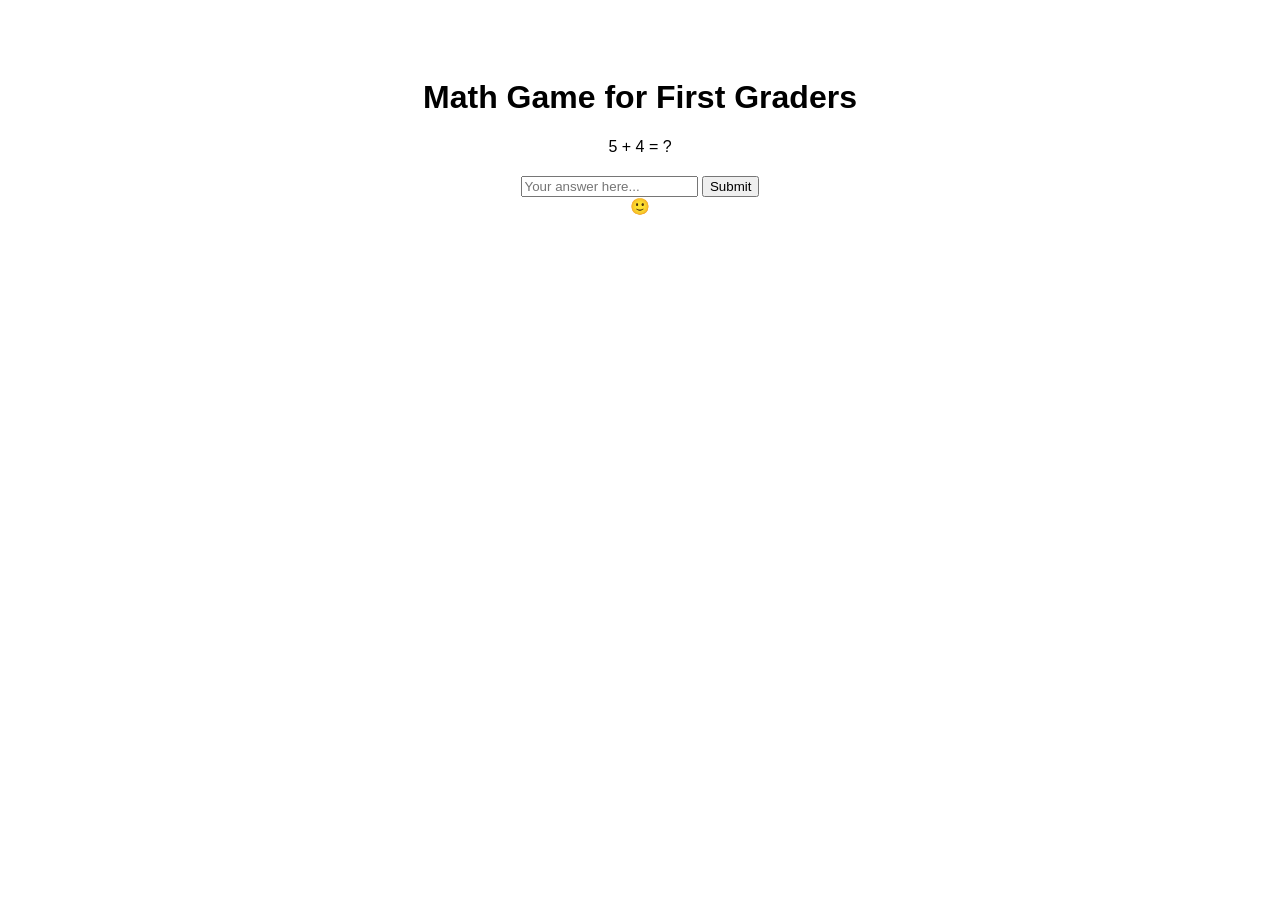
==== index.html @ 8d53b117 "Add files via upload" ====
<!-- The main structure for the math game -->
<!DOCTYPE html>
<html lang="en">
<head>
    <meta charset="UTF-8">
    <meta name="viewport" content="width=device-width, initial-scale=1.0">
    <title>First Grade Math Game</title>
    <link rel="stylesheet" href="styles.css">
</head>
<body>
    <!-- Title of the game -->
    <h1>Math Game for First Graders</h1>
    
    <!-- This is where the math problem will appear -->
    <div id="question"></div>
    
    <!-- Area for inputting the answer and submitting it -->
    <div class="inputArea">
        <input type="number" id="answer" placeholder="Your answer here...">
        <button onclick="checkAnswer()">Submit</button>
        <div id="character" class="character">🙂</div>
        
    </div>
    
    <!-- Feedback section to show if the answer is correct or not -->
    <p id="feedback"></p>

    <!-- Linking the JavaScript file for game functionality -->
    <script src="https://cdnjs.cloudflare.com/ajax/libs/gsap/3.9.1/gsap.min.js"></script>
    <script src="script.js"></script>
    
</body>
</html>
---- styles.css ----
/* General styling for the game */

body {
    font-family: 'Arial', sans-serif;
    text-align: center;
    padding-top: 50px;
}

/* Styling for the answer input area */
.inputArea {
    margin-top: 20px;
}

/* Styling for the feedback message */
#feedback {
    font-size: 1.5em;
    margin-top: 20px;
}
.character {
    transform: translateY(0);
}
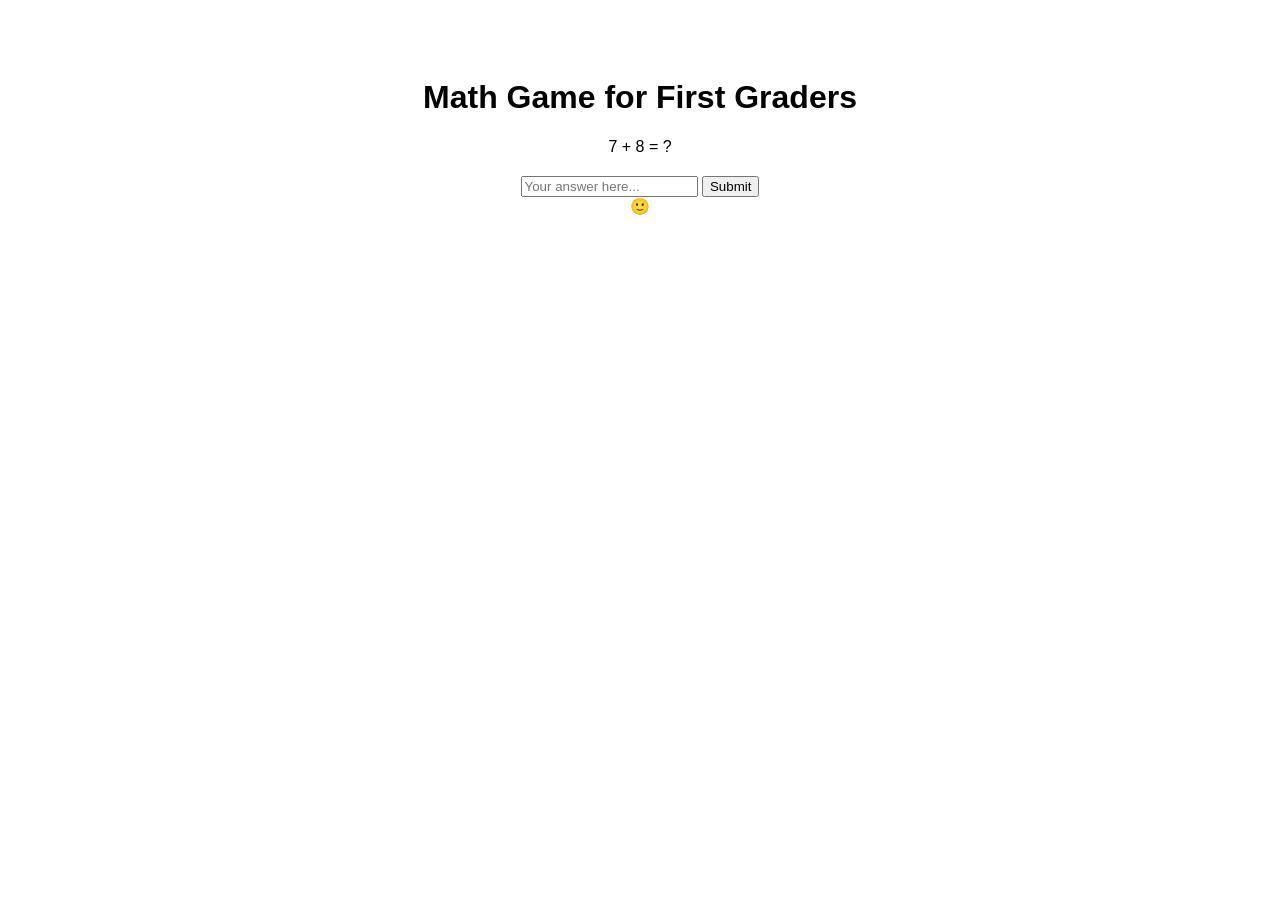
==== commit 92c80fab: "Update index.html added sprite page (need to fix) event listener added to hit enter instead of usin" ====
--- a/index.html
+++ b/index.html
@@ -1,4 +1,3 @@
-<!-- The main structure for the math game -->
 <!DOCTYPE html>
 <html lang="en">
 <head>
@@ -17,9 +16,18 @@
     <!-- Area for inputting the answer and submitting it -->
     <div class="inputArea">
         <input type="number" id="answer" placeholder="Your answer here...">
-        <button onclick="checkAnswer()">Submit</button>
+        <button id="submitButton" onclick="checkAnswer()">Submit</button>
+
+
+        <!-- SVG for the dancing character, hidden initially -->
+        <svg id="dancingCharacter" width="100" height="100" style="display: none;">
+            <circle cx="50" cy="50" r="40" stroke="black" stroke-width="3" fill="red" />
+        </svg>
+
+        <!-- Emoji character -->
         <div id="character" class="character">🙂</div>
-        
+        <div id="spriteCharacter" class="sprite"></div>
+
     </div>
     
     <!-- Feedback section to show if the answer is correct or not -->
@@ -28,6 +36,6 @@
     <!-- Linking the JavaScript file for game functionality -->
     <script src="https://cdnjs.cloudflare.com/ajax/libs/gsap/3.9.1/gsap.min.js"></script>
     <script src="script.js"></script>
-    
 </body>
 </html>
+
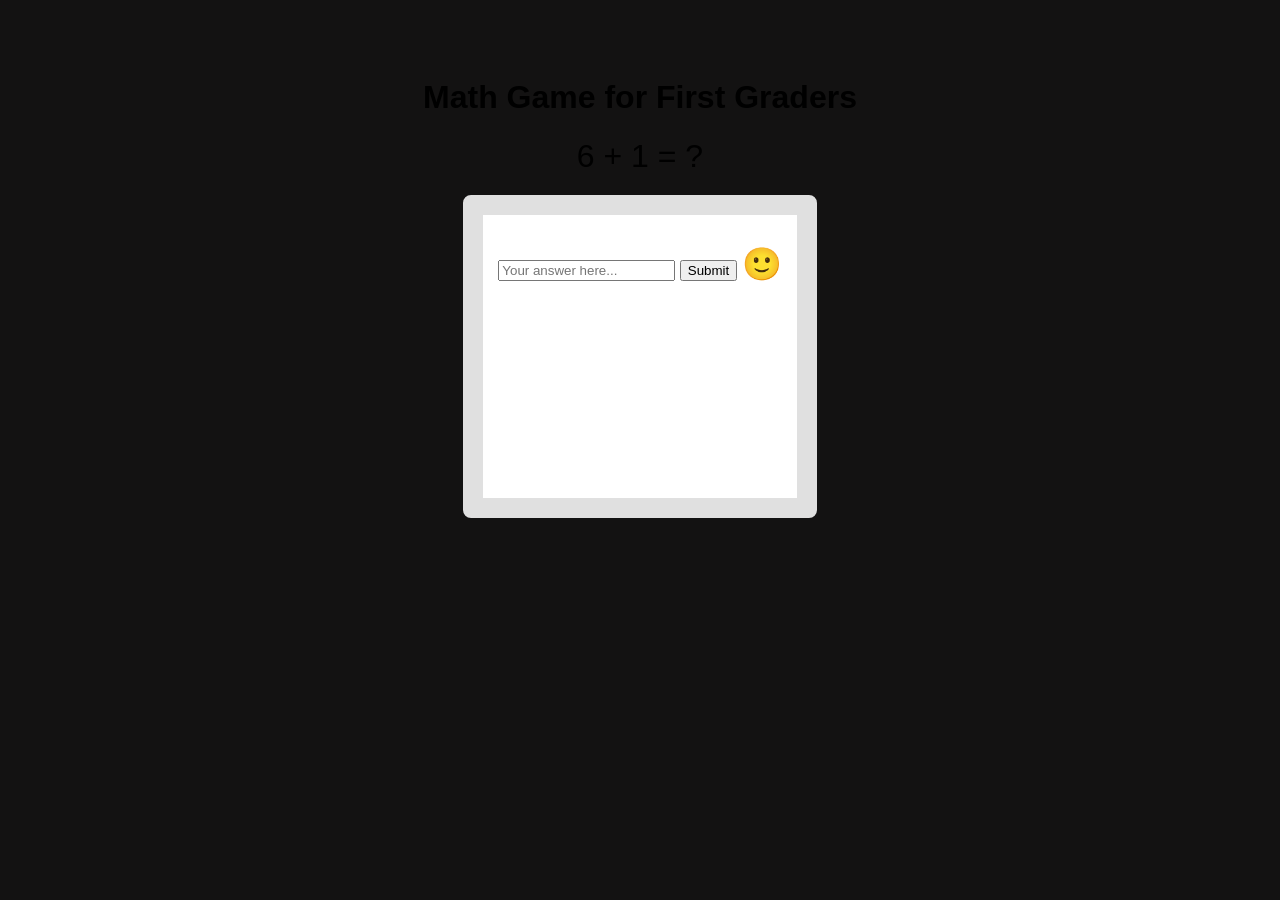
==== commit fb69712e: "Update index.html" ====
--- a/index.html
+++ b/index.html
@@ -34,6 +34,7 @@
     <p id="feedback"></p>
 
     <!-- Linking the JavaScript file for game functionality -->
+    <!-- gsap animation -->
     <script src="https://cdnjs.cloudflare.com/ajax/libs/gsap/3.9.1/gsap.min.js"></script>
     <script src="script.js"></script>
 </body>
--- a/styles.css
+++ b/styles.css
@@ -4,11 +4,17 @@
     font-family: 'Arial', sans-serif;
     text-align: center;
     padding-top: 50px;
+    background-color: #131212; /* Light grey background for contrast */
 }
 
 /* Styling for the answer input area */
 .inputArea {
     margin-top: 20px;
+    padding: 15px;
+    border: 20px solid #e0e0e0;
+    border-radius: 8px;
+    background-color: #fff; /* White background for input area */
+    display: inline-block; /* To group the elements closer */
 }
 
 /* Styling for the feedback message */
@@ -16,7 +22,46 @@
     font-size: 1.5em;
     margin-top: 20px;
 }
+
 .character {
+    font-size: 2em; /* Increase emoji size */
+    transition: 0.3s; /* Smooth transition for any change */
+    display: inline-block; /* Allows for the transform property to affect inline elements like <span> or <div> */
     transform: translateY(0);
+    margin-top: 15px; /* Spacing for the character */
 }
 
+/* SVG styling */
+#dancingCharacter {
+    display: inline-block; /* Align SVG alongside other elements */
+    margin-left: 20px; /* Add some spacing between SVG and adjacent elements */
+    vertical-align: middle; /* Align SVG with the middle of adjacent elements */
+}
+
+#dancingCharacter circle {
+    transition: 0.3s; /* Smooth transition for the circle within the SVG */
+}
+.sprite {
+    width: 100px;
+    height: 100px;
+    background: url('https://i.pinimg.com/originals/b2/c2/cb/b2c2cb59180790e51384cf329b2867d7.jpg') 0 0 no-repeat;
+    margin: 50px;  
+}
+
+#question {
+    font-size: 2em;
+}
+@keyframes rainbow {
+    0%   {color: red;}
+    14%  {color: orange;}
+    28%  {color: yellow;}
+    42%  {color: green;}
+    57%  {color: blue;}
+    71%  {color: indigo;}
+    85%  {color: violet;}
+    100% {color: red;}
+}
+
+#question {
+    animation: rainbow 8s infinite;  /* 8 seconds for one full rainbow cycle; adjust as desired */
+}
